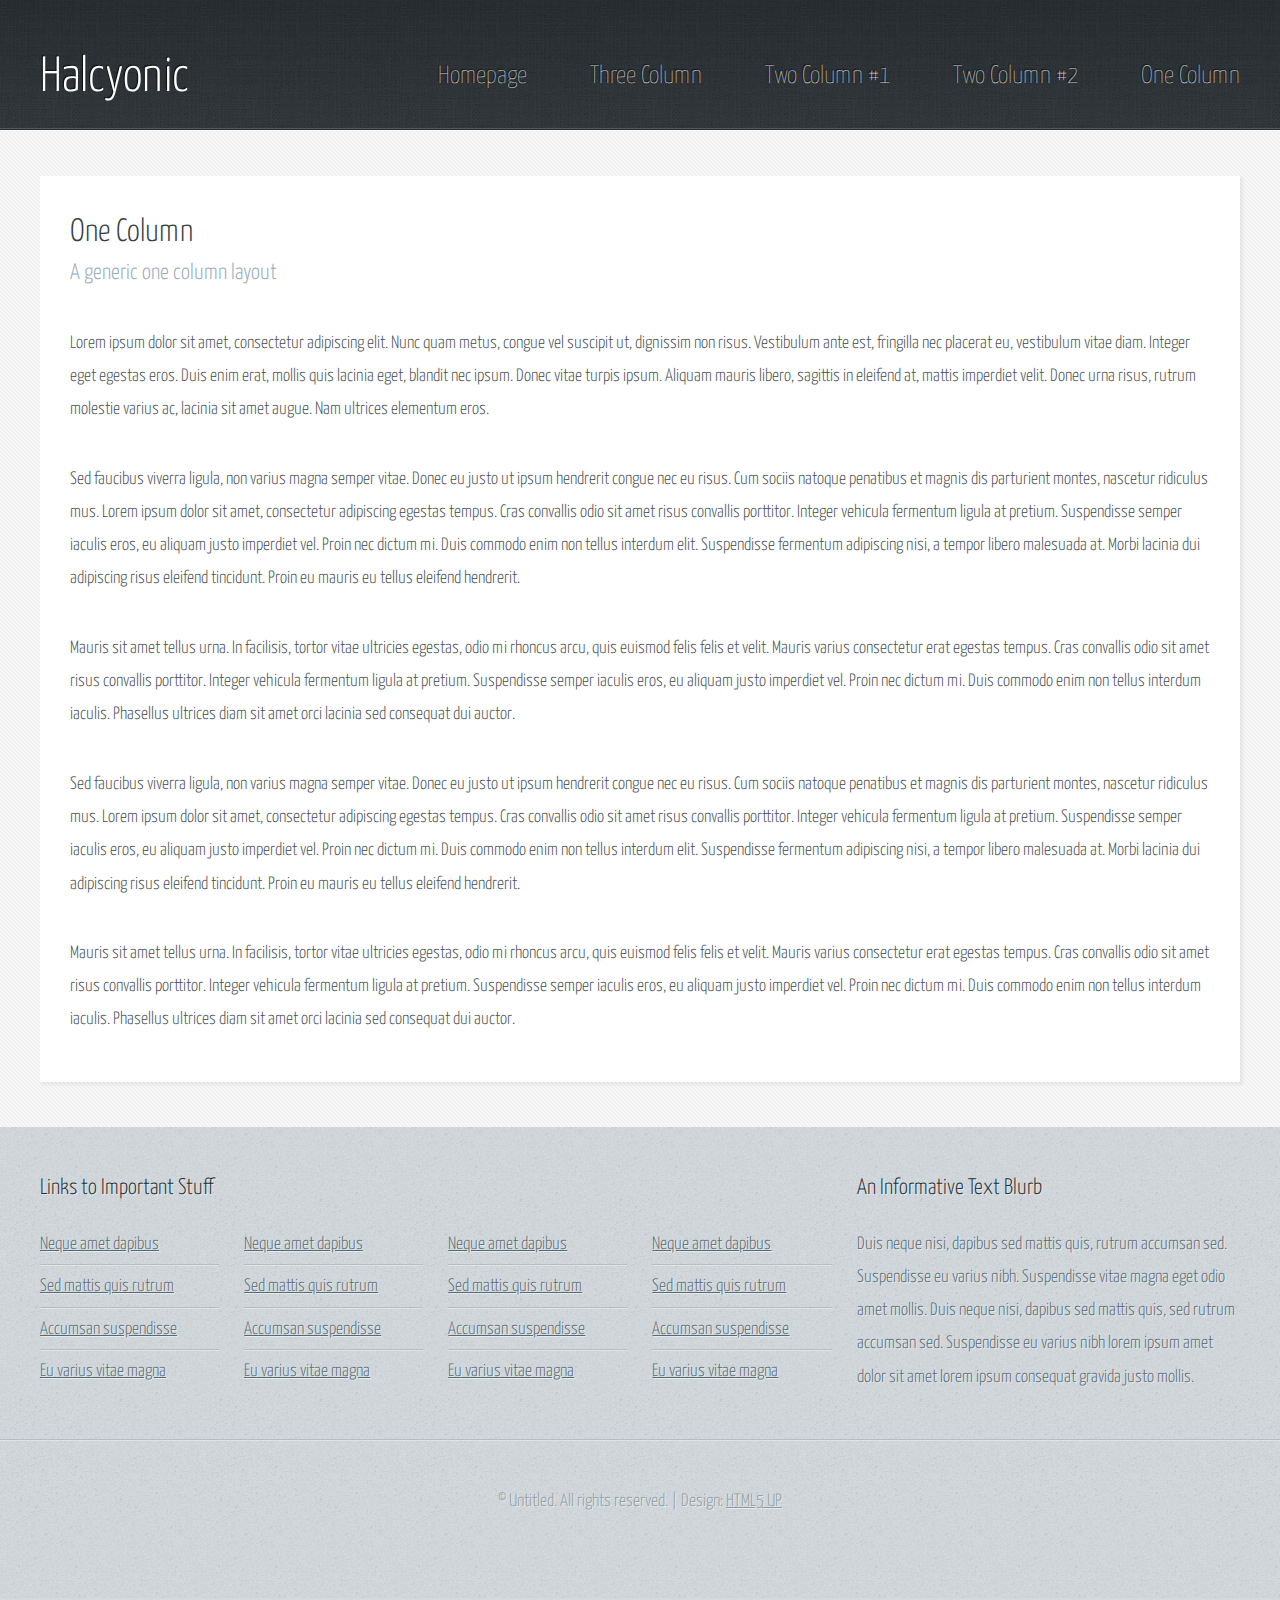
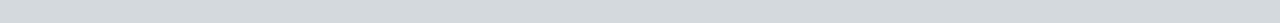
==== onecolumn.html @ 8bdb6ee0 "Template" ====
<!DOCTYPE HTML>
<!--
	Halcyonic by HTML5 UP
	html5up.net | @n33co
	Free for personal and commercial use under the CCA 3.0 license (html5up.net/license)
-->
<html>
	<head>
		<title>One Column - Halcyonic by HTML5 UP</title>
		<meta charset="utf-8" />
		<meta name="viewport" content="width=device-width, initial-scale=1" />
		<!--[if lte IE 8]><script src="assets/js/ie/html5shiv.js"></script><![endif]-->
		<link rel="stylesheet" href="assets/css/main.css" />
		<!--[if lte IE 9]><link rel="stylesheet" href="assets/css/ie9.css" /><![endif]-->
	</head>
	<body class="subpage">
		<div id="page-wrapper">

			<!-- Header -->
				<div id="header-wrapper">
					<header id="header" class="container">
						<div class="row">
							<div class="12u">

								<!-- Logo -->
									<h1><a href="#" id="logo">Halcyonic</a></h1>

								<!-- Nav -->
									<nav id="nav">
										<a href="index.html">Homepage</a>
										<a href="threecolumn.html">Three Column</a>
										<a href="twocolumn1.html">Two Column #1</a>
										<a href="twocolumn2.html">Two Column #2</a>
										<a href="onecolumn.html">One Column</a>
									</nav>

							</div>
						</div>
					</header>
				</div>

			<!-- Content -->
				<div id="content-wrapper">
					<div id="content">
						<div class="container">
							<div class="row">
								<div class="12u">

									<!-- Main Content -->
										<section>
											<header>
												<h2>One Column</h2>
												<h3>A generic one column layout</h3>
											</header>
											<p>
												Lorem ipsum dolor sit amet, consectetur adipiscing elit. Nunc quam metus, congue
												vel suscipit ut, dignissim non risus. Vestibulum ante est, fringilla nec placerat
												eu, vestibulum vitae diam. Integer eget egestas eros. Duis enim erat, mollis quis
												lacinia eget, blandit nec ipsum. Donec vitae turpis ipsum. Aliquam mauris libero,
												sagittis in eleifend at, mattis imperdiet velit. Donec urna risus, rutrum molestie
												varius ac, lacinia sit amet augue. Nam ultrices elementum eros.
											</p>
											<p>
												Sed faucibus viverra ligula, non varius magna semper vitae. Donec eu justo ut ipsum
												hendrerit congue nec eu risus. Cum sociis natoque penatibus et magnis dis parturient
												montes, nascetur ridiculus mus. Lorem ipsum dolor sit amet, consectetur adipiscing
												egestas tempus. Cras convallis odio sit amet risus convallis porttitor. Integer
												vehicula fermentum ligula at pretium. Suspendisse semper iaculis eros, eu aliquam
												justo imperdiet vel. Proin nec dictum mi. Duis commodo enim non tellus interdum
												elit. Suspendisse fermentum adipiscing nisi, a tempor libero malesuada at. Morbi
												lacinia dui adipiscing risus eleifend tincidunt. Proin eu mauris eu tellus eleifend
												hendrerit.
											</p>
											<p>
												Mauris sit amet tellus urna. In facilisis, tortor vitae ultricies egestas, odio
												mi rhoncus arcu, quis euismod felis felis et velit. Mauris varius consectetur erat
												egestas tempus. Cras convallis odio sit amet risus convallis porttitor. Integer
												vehicula fermentum ligula at pretium. Suspendisse semper iaculis eros, eu aliquam
												justo imperdiet vel. Proin nec dictum mi. Duis commodo enim non tellus interdum
												iaculis. Phasellus ultrices diam sit amet orci lacinia sed consequat dui auctor.
											</p>
											<p>
												Sed faucibus viverra ligula, non varius magna semper vitae. Donec eu justo ut ipsum
												hendrerit congue nec eu risus. Cum sociis natoque penatibus et magnis dis parturient
												montes, nascetur ridiculus mus. Lorem ipsum dolor sit amet, consectetur adipiscing
												egestas tempus. Cras convallis odio sit amet risus convallis porttitor. Integer
												vehicula fermentum ligula at pretium. Suspendisse semper iaculis eros, eu aliquam
												justo imperdiet vel. Proin nec dictum mi. Duis commodo enim non tellus interdum
												elit. Suspendisse fermentum adipiscing nisi, a tempor libero malesuada at. Morbi
												lacinia dui adipiscing risus eleifend tincidunt. Proin eu mauris eu tellus eleifend
												hendrerit.
											</p>
											<p>
												Mauris sit amet tellus urna. In facilisis, tortor vitae ultricies egestas, odio
												mi rhoncus arcu, quis euismod felis felis et velit. Mauris varius consectetur erat
												egestas tempus. Cras convallis odio sit amet risus convallis porttitor. Integer
												vehicula fermentum ligula at pretium. Suspendisse semper iaculis eros, eu aliquam
												justo imperdiet vel. Proin nec dictum mi. Duis commodo enim non tellus interdum
												iaculis. Phasellus ultrices diam sit amet orci lacinia sed consequat dui auctor.
											</p>
										</section>

								</div>
							</div>
						</div>
					</div>
				</div>

			<!-- Footer -->
				<div id="footer-wrapper">
					<footer id="footer" class="container">
						<div class="row">
							<div class="8u 12u(mobile)">

								<!-- Links -->
									<section>
										<h2>Links to Important Stuff</h2>
										<div>
											<div class="row">
												<div class="3u 12u(mobile)">
													<ul class="link-list last-child">
														<li><a href="#">Neque amet dapibus</a></li>
														<li><a href="#">Sed mattis quis rutrum</a></li>
														<li><a href="#">Accumsan suspendisse</a></li>
														<li><a href="#">Eu varius vitae magna</a></li>
													</ul>
												</div>
												<div class="3u 12u(mobile)">
													<ul class="link-list last-child">
														<li><a href="#">Neque amet dapibus</a></li>
														<li><a href="#">Sed mattis quis rutrum</a></li>
														<li><a href="#">Accumsan suspendisse</a></li>
														<li><a href="#">Eu varius vitae magna</a></li>
													</ul>
												</div>
												<div class="3u 12u(mobile)">
													<ul class="link-list last-child">
														<li><a href="#">Neque amet dapibus</a></li>
														<li><a href="#">Sed mattis quis rutrum</a></li>
														<li><a href="#">Accumsan suspendisse</a></li>
														<li><a href="#">Eu varius vitae magna</a></li>
													</ul>
												</div>
												<div class="3u 12u(mobile)">
													<ul class="link-list last-child">
														<li><a href="#">Neque amet dapibus</a></li>
														<li><a href="#">Sed mattis quis rutrum</a></li>
														<li><a href="#">Accumsan suspendisse</a></li>
														<li><a href="#">Eu varius vitae magna</a></li>
													</ul>
												</div>
											</div>
										</div>
									</section>

							</div>
							<div class="4u 12u(mobile)">

								<!-- Blurb -->
									<section>
										<h2>An Informative Text Blurb</h2>
										<p>
											Duis neque nisi, dapibus sed mattis quis, rutrum accumsan sed. Suspendisse eu
											varius nibh. Suspendisse vitae magna eget odio amet mollis. Duis neque nisi,
											dapibus sed mattis quis, sed rutrum accumsan sed. Suspendisse eu varius nibh
											lorem ipsum amet dolor sit amet lorem ipsum consequat gravida justo mollis.
										</p>
									</section>

							</div>
						</div>
					</footer>
				</div>

			<!-- Copyright -->
				<div id="copyright">
					&copy; Untitled. All rights reserved. | Design: <a href="http://html5up.net">HTML5 UP</a>
				</div>

		</div>

		<!-- Scripts -->
			<script src="assets/js/jquery.min.js"></script>
			<script src="assets/js/skel.min.js"></script>
			<script src="assets/js/skel-viewport.min.js"></script>
			<script src="assets/js/util.js"></script>
			<!--[if lte IE 8]><script src="assets/js/ie/respond.min.js"></script><![endif]-->
			<script src="assets/js/main.js"></script>

	</body>
</html>
---- assets/css/main.css ----
@import url(http://fonts.googleapis.com/css?family=Yanone+Kaffeesatz:400,300,200);

/*
	Halcyonic by HTML5 UP
	html5up.net | @n33co
	Free for personal and commercial use under the CCA 3.0 license (html5up.net/license)
*/

/* Reset */

	html, body, div, span, applet, object, iframe, h1, h2, h3, h4, h5, h6, p, blockquote, pre, a, abbr, acronym, address, big, cite, code, del, dfn, em, img, ins, kbd, q, s, samp, small, strike, strong, sub, sup, tt, var, b, u, i, center, dl, dt, dd, ol, ul, li, fieldset, form, label, legend, table, caption, tbody, tfoot, thead, tr, th, td, article, aside, canvas, details, embed, figure, figcaption, footer, header, hgroup, menu, nav, output, ruby, section, summary, time, mark, audio, video {
		margin: 0;
		padding: 0;
		border: 0;
		font-size: 100%;
		font: inherit;
		vertical-align: baseline;
	}

	article, aside, details, figcaption, figure, footer, header, hgroup, menu, nav, section {
		display: block;
	}

	body {
		line-height: 1;
	}

	ol, ul {
		list-style: none;
	}

	blockquote, q {
		quotes: none;
	}

	blockquote:before, blockquote:after, q:before, q:after {
		content: '';
		content: none;
	}

	table {
		border-collapse: collapse;
		border-spacing: 0;
	}

	body {
		-webkit-text-size-adjust: none;
	}

/* Box Model */

	*, *:before, *:after {
		-moz-box-sizing: border-box;
		-webkit-box-sizing: border-box;
		box-sizing: border-box;
	}

/* Containers */

	.container {
		margin-left: auto;
		margin-right: auto;
	}

	.container.\31 25\25 {
		width: 100%;
		max-width: 1200px;
		min-width: 960px;
	}

	.container.\37 5\25 {
		width: 720px;
	}

	.container.\35 0\25 {
		width: 480px;
	}

	.container.\32 5\25 {
		width: 240px;
	}

	.container {
		width: 960px;
	}

	@media screen and (min-width: 737px) {

		.container.\31 25\25 {
			width: 100%;
			max-width: 1500px;
			min-width: 1200px;
		}

		.container.\37 5\25 {
			width: 900px;
		}

		.container.\35 0\25 {
			width: 600px;
		}

		.container.\32 5\25 {
			width: 300px;
		}

		.container {
			width: 1200px;
		}

	}

	@media screen and (min-width: 737px) and (max-width: 1200px) {

		.container.\31 25\25 {
			width: 100%;
			max-width: 1250px;
			min-width: 1000px;
		}

		.container.\37 5\25 {
			width: 750px;
		}

		.container.\35 0\25 {
			width: 500px;
		}

		.container.\32 5\25 {
			width: 250px;
		}

		.container {
			width: 1000px;
		}

	}

	@media screen and (max-width: 736px) {

		.container.\31 25\25 {
			width: 100%;
			max-width: 125%;
			min-width: 100%;
		}

		.container.\37 5\25 {
			width: 75%;
		}

		.container.\35 0\25 {
			width: 50%;
		}

		.container.\32 5\25 {
			width: 25%;
		}

		.container {
			width: 100% !important;
		}

	}

/* Grid */

	.row {
		border-bottom: solid 1px transparent;
		-moz-box-sizing: border-box;
		-webkit-box-sizing: border-box;
		box-sizing: border-box;
	}

	.row > * {
		float: left;
		-moz-box-sizing: border-box;
		-webkit-box-sizing: border-box;
		box-sizing: border-box;
	}

	.row:after, .row:before {
		content: '';
		display: block;
		clear: both;
		height: 0;
	}

	.row.uniform > * > :first-child {
		margin-top: 0;
	}

	.row.uniform > * > :last-child {
		margin-bottom: 0;
	}

	.row.\30 \25 > * {
		padding: 0 0 0 0px;
	}

	.row.\30 \25 {
		margin: 0 0 -1px 0px;
	}

	.row.uniform.\30 \25 > * {
		padding: 0px 0 0 0px;
	}

	.row.uniform.\30 \25 {
		margin: 0px 0 -1px 0px;
	}

	.row > * {
		padding: 0 0 0 40px;
	}

	.row {
		margin: 0 0 -1px -40px;
	}

	.row.uniform > * {
		padding: 40px 0 0 40px;
	}

	.row.uniform {
		margin: -40px 0 -1px -40px;
	}

	.row.\32 00\25 > * {
		padding: 0 0 0 80px;
	}

	.row.\32 00\25 {
		margin: 0 0 -1px -80px;
	}

	.row.uniform.\32 00\25 > * {
		padding: 80px 0 0 80px;
	}

	.row.uniform.\32 00\25 {
		margin: -80px 0 -1px -80px;
	}

	.row.\31 50\25 > * {
		padding: 0 0 0 60px;
	}

	.row.\31 50\25 {
		margin: 0 0 -1px -60px;
	}

	.row.uniform.\31 50\25 > * {
		padding: 60px 0 0 60px;
	}

	.row.uniform.\31 50\25 {
		margin: -60px 0 -1px -60px;
	}

	.row.\35 0\25 > * {
		padding: 0 0 0 20px;
	}

	.row.\35 0\25 {
		margin: 0 0 -1px -20px;
	}

	.row.uniform.\35 0\25 > * {
		padding: 20px 0 0 20px;
	}

	.row.uniform.\35 0\25 {
		margin: -20px 0 -1px -20px;
	}

	.row.\32 5\25 > * {
		padding: 0 0 0 10px;
	}

	.row.\32 5\25 {
		margin: 0 0 -1px -10px;
	}

	.row.uniform.\32 5\25 > * {
		padding: 10px 0 0 10px;
	}

	.row.uniform.\32 5\25 {
		margin: -10px 0 -1px -10px;
	}

	.\31 2u, .\31 2u\24 {
		width: 100%;
		clear: none;
		margin-left: 0;
	}

	.\31 1u, .\31 1u\24 {
		width: 91.6666666667%;
		clear: none;
		margin-left: 0;
	}

	.\31 0u, .\31 0u\24 {
		width: 83.3333333333%;
		clear: none;
		margin-left: 0;
	}

	.\39 u, .\39 u\24 {
		width: 75%;
		clear: none;
		margin-left: 0;
	}

	.\38 u, .\38 u\24 {
		width: 66.6666666667%;
		clear: none;
		margin-left: 0;
	}

	.\37 u, .\37 u\24 {
		width: 58.3333333333%;
		clear: none;
		margin-left: 0;
	}

	.\36 u, .\36 u\24 {
		width: 50%;
		clear: none;
		margin-left: 0;
	}

	.\35 u, .\35 u\24 {
		width: 41.6666666667%;
		clear: none;
		margin-left: 0;
	}

	.\34 u, .\34 u\24 {
		width: 33.3333333333%;
		clear: none;
		margin-left: 0;
	}

	.\33 u, .\33 u\24 {
		width: 25%;
		clear: none;
		margin-left: 0;
	}

	.\32 u, .\32 u\24 {
		width: 16.6666666667%;
		clear: none;
		margin-left: 0;
	}

	.\31 u, .\31 u\24 {
		width: 8.3333333333%;
		clear: none;
		margin-left: 0;
	}

	.\31 2u\24 + *,
	.\31 1u\24 + *,
	.\31 0u\24 + *,
	.\39 u\24 + *,
	.\38 u\24 + *,
	.\37 u\24 + *,
	.\36 u\24 + *,
	.\35 u\24 + *,
	.\34 u\24 + *,
	.\33 u\24 + *,
	.\32 u\24 + *,
	.\31 u\24 + * {
		clear: left;
	}

	.\-11u {
		margin-left: 91.66667%;
	}

	.\-10u {
		margin-left: 83.33333%;
	}

	.\-9u {
		margin-left: 75%;
	}

	.\-8u {
		margin-left: 66.66667%;
	}

	.\-7u {
		margin-left: 58.33333%;
	}

	.\-6u {
		margin-left: 50%;
	}

	.\-5u {
		margin-left: 41.66667%;
	}

	.\-4u {
		margin-left: 33.33333%;
	}

	.\-3u {
		margin-left: 25%;
	}

	.\-2u {
		margin-left: 16.66667%;
	}

	.\-1u {
		margin-left: 8.33333%;
	}

	@media screen and (min-width: 737px) {

		.row > * {
			padding: 25px 0 0 25px;
		}

		.row {
			margin: -25px 0 -1px -25px;
		}

		.row.uniform > * {
			padding: 25px 0 0 25px;
		}

		.row.uniform {
			margin: -25px 0 -1px -25px;
		}

		.row.\32 00\25 > * {
			padding: 50px 0 0 50px;
		}

		.row.\32 00\25 {
			margin: -50px 0 -1px -50px;
		}

		.row.uniform.\32 00\25 > * {
			padding: 50px 0 0 50px;
		}

		.row.uniform.\32 00\25 {
			margin: -50px 0 -1px -50px;
		}

		.row.\31 50\25 > * {
			padding: 37.5px 0 0 37.5px;
		}

		.row.\31 50\25 {
			margin: -37.5px 0 -1px -37.5px;
		}

		.row.uniform.\31 50\25 > * {
			padding: 37.5px 0 0 37.5px;
		}

		.row.uniform.\31 50\25 {
			margin: -37.5px 0 -1px -37.5px;
		}

		.row.\35 0\25 > * {
			padding: 12.5px 0 0 12.5px;
		}

		.row.\35 0\25 {
			margin: -12.5px 0 -1px -12.5px;
		}

		.row.uniform.\35 0\25 > * {
			padding: 12.5px 0 0 12.5px;
		}

		.row.uniform.\35 0\25 {
			margin: -12.5px 0 -1px -12.5px;
		}

		.row.\32 5\25 > * {
			padding: 6.25px 0 0 6.25px;
		}

		.row.\32 5\25 {
			margin: -6.25px 0 -1px -6.25px;
		}

		.row.uniform.\32 5\25 > * {
			padding: 6.25px 0 0 6.25px;
		}

		.row.uniform.\32 5\25 {
			margin: -6.25px 0 -1px -6.25px;
		}

		.\31 2u\28desktop\29, .\31 2u\24\28desktop\29 {
			width: 100%;
			clear: none;
			margin-left: 0;
		}

		.\31 1u\28desktop\29, .\31 1u\24\28desktop\29 {
			width: 91.6666666667%;
			clear: none;
			margin-left: 0;
		}

		.\31 0u\28desktop\29, .\31 0u\24\28desktop\29 {
			width: 83.3333333333%;
			clear: none;
			margin-left: 0;
		}

		.\39 u\28desktop\29, .\39 u\24\28desktop\29 {
			width: 75%;
			clear: none;
			margin-left: 0;
		}

		.\38 u\28desktop\29, .\38 u\24\28desktop\29 {
			width: 66.6666666667%;
			clear: none;
			margin-left: 0;
		}

		.\37 u\28desktop\29, .\37 u\24\28desktop\29 {
			width: 58.3333333333%;
			clear: none;
			margin-left: 0;
		}

		.\36 u\28desktop\29, .\36 u\24\28desktop\29 {
			width: 50%;
			clear: none;
			margin-left: 0;
		}

		.\35 u\28desktop\29, .\35 u\24\28desktop\29 {
			width: 41.6666666667%;
			clear: none;
			margin-left: 0;
		}

		.\34 u\28desktop\29, .\34 u\24\28desktop\29 {
			width: 33.3333333333%;
			clear: none;
			margin-left: 0;
		}

		.\33 u\28desktop\29, .\33 u\24\28desktop\29 {
			width: 25%;
			clear: none;
			margin-left: 0;
		}

		.\32 u\28desktop\29, .\32 u\24\28desktop\29 {
			width: 16.6666666667%;
			clear: none;
			margin-left: 0;
		}

		.\31 u\28desktop\29, .\31 u\24\28desktop\29 {
			width: 8.3333333333%;
			clear: none;
			margin-left: 0;
		}

		.\31 2u\24\28desktop\29 + *,
		.\31 1u\24\28desktop\29 + *,
		.\31 0u\24\28desktop\29 + *,
		.\39 u\24\28desktop\29 + *,
		.\38 u\24\28desktop\29 + *,
		.\37 u\24\28desktop\29 + *,
		.\36 u\24\28desktop\29 + *,
		.\35 u\24\28desktop\29 + *,
		.\34 u\24\28desktop\29 + *,
		.\33 u\24\28desktop\29 + *,
		.\32 u\24\28desktop\29 + *,
		.\31 u\24\28desktop\29 + * {
			clear: left;
		}

		.\-11u\28desktop\29 {
			margin-left: 91.66667%;
		}

		.\-10u\28desktop\29 {
			margin-left: 83.33333%;
		}

		.\-9u\28desktop\29 {
			margin-left: 75%;
		}

		.\-8u\28desktop\29 {
			margin-left: 66.66667%;
		}

		.\-7u\28desktop\29 {
			margin-left: 58.33333%;
		}

		.\-6u\28desktop\29 {
			margin-left: 50%;
		}

		.\-5u\28desktop\29 {
			margin-left: 41.66667%;
		}

		.\-4u\28desktop\29 {
			margin-left: 33.33333%;
		}

		.\-3u\28desktop\29 {
			margin-left: 25%;
		}

		.\-2u\28desktop\29 {
			margin-left: 16.66667%;
		}

		.\-1u\28desktop\29 {
			margin-left: 8.33333%;
		}

	}

	@media screen and (min-width: 737px) and (max-width: 1200px) {

		.row > * {
			padding: 20px 0 0 20px;
		}

		.row {
			margin: -20px 0 -1px -20px;
		}

		.row.uniform > * {
			padding: 20px 0 0 20px;
		}

		.row.uniform {
			margin: -20px 0 -1px -20px;
		}

		.row.\32 00\25 > * {
			padding: 40px 0 0 40px;
		}

		.row.\32 00\25 {
			margin: -40px 0 -1px -40px;
		}

		.row.uniform.\32 00\25 > * {
			padding: 40px 0 0 40px;
		}

		.row.uniform.\32 00\25 {
			margin: -40px 0 -1px -40px;
		}

		.row.\31 50\25 > * {
			padding: 30px 0 0 30px;
		}

		.row.\31 50\25 {
			margin: -30px 0 -1px -30px;
		}

		.row.uniform.\31 50\25 > * {
			padding: 30px 0 0 30px;
		}

		.row.uniform.\31 50\25 {
			margin: -30px 0 -1px -30px;
		}

		.row.\35 0\25 > * {
			padding: 10px 0 0 10px;
		}

		.row.\35 0\25 {
			margin: -10px 0 -1px -10px;
		}

		.row.uniform.\35 0\25 > * {
			padding: 10px 0 0 10px;
		}

		.row.uniform.\35 0\25 {
			margin: -10px 0 -1px -10px;
		}

		.row.\32 5\25 > * {
			padding: 5px 0 0 5px;
		}

		.row.\32 5\25 {
			margin: -5px 0 -1px -5px;
		}

		.row.uniform.\32 5\25 > * {
			padding: 5px 0 0 5px;
		}

		.row.uniform.\32 5\25 {
			margin: -5px 0 -1px -5px;
		}

		.\31 2u\28tablet\29, .\31 2u\24\28tablet\29 {
			width: 100%;
			clear: none;
			margin-left: 0;
		}

		.\31 1u\28tablet\29, .\31 1u\24\28tablet\29 {
			width: 91.6666666667%;
			clear: none;
			margin-left: 0;
		}

		.\31 0u\28tablet\29, .\31 0u\24\28tablet\29 {
			width: 83.3333333333%;
			clear: none;
			margin-left: 0;
		}

		.\39 u\28tablet\29, .\39 u\24\28tablet\29 {
			width: 75%;
			clear: none;
			margin-left: 0;
		}

		.\38 u\28tablet\29, .\38 u\24\28tablet\29 {
			width: 66.6666666667%;
			clear: none;
			margin-left: 0;
		}

		.\37 u\28tablet\29, .\37 u\24\28tablet\29 {
			width: 58.3333333333%;
			clear: none;
			margin-left: 0;
		}

		.\36 u\28tablet\29, .\36 u\24\28tablet\29 {
			width: 50%;
			clear: none;
			margin-left: 0;
		}

		.\35 u\28tablet\29, .\35 u\24\28tablet\29 {
			width: 41.6666666667%;
			clear: none;
			margin-left: 0;
		}

		.\34 u\28tablet\29, .\34 u\24\28tablet\29 {
			width: 33.3333333333%;
			clear: none;
			margin-left: 0;
		}

		.\33 u\28tablet\29, .\33 u\24\28tablet\29 {
			width: 25%;
			clear: none;
			margin-left: 0;
		}

		.\32 u\28tablet\29, .\32 u\24\28tablet\29 {
			width: 16.6666666667%;
			clear: none;
			margin-left: 0;
		}

		.\31 u\28tablet\29, .\31 u\24\28tablet\29 {
			width: 8.3333333333%;
			clear: none;
			margin-left: 0;
		}

		.\31 2u\24\28tablet\29 + *,
		.\31 1u\24\28tablet\29 + *,
		.\31 0u\24\28tablet\29 + *,
		.\39 u\24\28tablet\29 + *,
		.\38 u\24\28tablet\29 + *,
		.\37 u\24\28tablet\29 + *,
		.\36 u\24\28tablet\29 + *,
		.\35 u\24\28tablet\29 + *,
		.\34 u\24\28tablet\29 + *,
		.\33 u\24\28tablet\29 + *,
		.\32 u\24\28tablet\29 + *,
		.\31 u\24\28tablet\29 + * {
			clear: left;
		}

		.\-11u\28tablet\29 {
			margin-left: 91.66667%;
		}

		.\-10u\28tablet\29 {
			margin-left: 83.33333%;
		}

		.\-9u\28tablet\29 {
			margin-left: 75%;
		}

		.\-8u\28tablet\29 {
			margin-left: 66.66667%;
		}

		.\-7u\28tablet\29 {
			margin-left: 58.33333%;
		}

		.\-6u\28tablet\29 {
			margin-left: 50%;
		}

		.\-5u\28tablet\29 {
			margin-left: 41.66667%;
		}

		.\-4u\28tablet\29 {
			margin-left: 33.33333%;
		}

		.\-3u\28tablet\29 {
			margin-left: 25%;
		}

		.\-2u\28tablet\29 {
			margin-left: 16.66667%;
		}

		.\-1u\28tablet\29 {
			margin-left: 8.33333%;
		}

	}

	@media screen and (max-width: 736px) {

		.row > * {
			padding: 20px 0 0 20px;
		}

		.row {
			margin: -20px 0 -1px -20px;
		}

		.row.uniform > * {
			padding: 20px 0 0 20px;
		}

		.row.uniform {
			margin: -20px 0 -1px -20px;
		}

		.row.\32 00\25 > * {
			padding: 40px 0 0 40px;
		}

		.row.\32 00\25 {
			margin: -40px 0 -1px -40px;
		}

		.row.uniform.\32 00\25 > * {
			padding: 40px 0 0 40px;
		}

		.row.uniform.\32 00\25 {
			margin: -40px 0 -1px -40px;
		}

		.row.\31 50\25 > * {
			padding: 30px 0 0 30px;
		}

		.row.\31 50\25 {
			margin: -30px 0 -1px -30px;
		}

		.row.uniform.\31 50\25 > * {
			padding: 30px 0 0 30px;
		}

		.row.uniform.\31 50\25 {
			margin: -30px 0 -1px -30px;
		}

		.row.\35 0\25 > * {
			padding: 10px 0 0 10px;
		}

		.row.\35 0\25 {
			margin: -10px 0 -1px -10px;
		}

		.row.uniform.\35 0\25 > * {
			padding: 10px 0 0 10px;
		}

		.row.uniform.\35 0\25 {
			margin: -10px 0 -1px -10px;
		}

		.row.\32 5\25 > * {
			padding: 5px 0 0 5px;
		}

		.row.\32 5\25 {
			margin: -5px 0 -1px -5px;
		}

		.row.uniform.\32 5\25 > * {
			padding: 5px 0 0 5px;
		}

		.row.uniform.\32 5\25 {
			margin: -5px 0 -1px -5px;
		}

		.\31 2u\28mobile\29, .\31 2u\24\28mobile\29 {
			width: 100%;
			clear: none;
			margin-left: 0;
		}

		.\31 1u\28mobile\29, .\31 1u\24\28mobile\29 {
			width: 91.6666666667%;
			clear: none;
			margin-left: 0;
		}

		.\31 0u\28mobile\29, .\31 0u\24\28mobile\29 {
			width: 83.3333333333%;
			clear: none;
			margin-left: 0;
		}

		.\39 u\28mobile\29, .\39 u\24\28mobile\29 {
			width: 75%;
			clear: none;
			margin-left: 0;
		}

		.\38 u\28mobile\29, .\38 u\24\28mobile\29 {
			width: 66.6666666667%;
			clear: none;
			margin-left: 0;
		}

		.\37 u\28mobile\29, .\37 u\24\28mobile\29 {
			width: 58.3333333333%;
			clear: none;
			margin-left: 0;
		}

		.\36 u\28mobile\29, .\36 u\24\28mobile\29 {
			width: 50%;
			clear: none;
			margin-left: 0;
		}

		.\35 u\28mobile\29, .\35 u\24\28mobile\29 {
			width: 41.6666666667%;
			clear: none;
			margin-left: 0;
		}

		.\34 u\28mobile\29, .\34 u\24\28mobile\29 {
			width: 33.3333333333%;
			clear: none;
			margin-left: 0;
		}

		.\33 u\28mobile\29, .\33 u\24\28mobile\29 {
			width: 25%;
			clear: none;
			margin-left: 0;
		}

		.\32 u\28mobile\29, .\32 u\24\28mobile\29 {
			width: 16.6666666667%;
			clear: none;
			margin-left: 0;
		}

		.\31 u\28mobile\29, .\31 u\24\28mobile\29 {
			width: 8.3333333333%;
			clear: none;
			margin-left: 0;
		}

		.\31 2u\24\28mobile\29 + *,
		.\31 1u\24\28mobile\29 + *,
		.\31 0u\24\28mobile\29 + *,
		.\39 u\24\28mobile\29 + *,
		.\38 u\24\28mobile\29 + *,
		.\37 u\24\28mobile\29 + *,
		.\36 u\24\28mobile\29 + *,
		.\35 u\24\28mobile\29 + *,
		.\34 u\24\28mobile\29 + *,
		.\33 u\24\28mobile\29 + *,
		.\32 u\24\28mobile\29 + *,
		.\31 u\24\28mobile\29 + * {
			clear: left;
		}

		.\-11u\28mobile\29 {
			margin-left: 91.66667%;
		}

		.\-10u\28mobile\29 {
			margin-left: 83.33333%;
		}

		.\-9u\28mobile\29 {
			margin-left: 75%;
		}

		.\-8u\28mobile\29 {
			margin-left: 66.66667%;
		}

		.\-7u\28mobile\29 {
			margin-left: 58.33333%;
		}

		.\-6u\28mobile\29 {
			margin-left: 50%;
		}

		.\-5u\28mobile\29 {
			margin-left: 41.66667%;
		}

		.\-4u\28mobile\29 {
			margin-left: 33.33333%;
		}

		.\-3u\28mobile\29 {
			margin-left: 25%;
		}

		.\-2u\28mobile\29 {
			margin-left: 16.66667%;
		}

		.\-1u\28mobile\29 {
			margin-left: 8.33333%;
		}

	}

/* Basic */

	body {
		background: #D4D9DD url("images/bg03.jpg");
		color: #474f51;
		font-size: 13.5pt;
		font-family: 'Yanone Kaffeesatz';
		line-height: 1.85em;
		font-weight: 300;
	}

	input, textarea, select {
		color: #474f51;
		font-size: 13.5pt;
		font-family: 'Yanone Kaffeesatz';
		line-height: 1.85em;
		font-weight: 300;
	}

	ul, ol, p, dl {
		margin: 0 0 2em 0;
	}

	a {
		text-decoration: underline;
	}

		a:hover {
			text-decoration: none;
		}

	section > :last-child,
	.last-child {
		margin-bottom: 0 !important;
	}

/* Multi-use */

	.link-list li {
		padding: 0.2em 0 0.2em 0;
	}

		.link-list li:first-child {
			padding-top: 0 !important;
			border-top: 0 !important;
		}

		.link-list li:last-child {
			padding-bottom: 0 !important;
			border-bottom: 0 !important;
		}

	.quote-list li {
		padding: 1em 0 1em 0;
		overflow: hidden;
	}

		.quote-list li:first-child {
			padding-top: 0 !important;
			border-top: 0 !important;
		}

		.quote-list li:last-child {
			padding-bottom: 0 !important;
			border-bottom: 0 !important;
		}

		.quote-list li img {
			float: left;
		}

		.quote-list li p {
			margin: 0 0 0 90px;
			font-size: 1.2em;
			font-style: italic;
		}

		.quote-list li span {
			display: block;
			margin-left: 90px;
			font-size: 0.9em;
			font-weight: 400;
		}

	.check-list li {
		padding: 0.7em 0 0.7em 45px;
		font-size: 1.2em;
		background: url("images/icon-checkmark.png") 0px 1.05em no-repeat;
	}

		.check-list li:first-child {
			padding-top: 0 !important;
			border-top: 0 !important;
			background-position: 0 0.3em;
		}

		.check-list li:last-child {
			padding-bottom: 0 !important;
			border-bottom: 0 !important;
		}

	.feature-image {
		display: block;
		margin: 0 0 2em 0;
		outline: 0;
	}

		.feature-image img {
			display: block;
			width: 100%;
		}

	.bordered-feature-image {
		display: block;
		background: #fff url("images/bg04.png");
		padding: 10px;
		box-shadow: 3px 3px 3px 1px rgba(0, 0, 0, 0.15);
		margin: 0 0 1.5em 0;
		outline: 0;
	}

		.bordered-feature-image img {
			display: block;
			width: 100%;
		}

	.button-big {
		background-image: -moz-linear-gradient(top, #ed391b, #ce1a00);
		background-image: -webkit-linear-gradient(top, #ed391b, #ce1a00);
		background-image: -ms-linear-gradient(top, #ed391b, #ce1a00);
		background-image: linear-gradient(top, #ed391b, #ce1a00);
		display: inline-block;
		background-color: #ed391b;
		color: #fff;
		text-decoration: none;
		font-size: 1.75em;
		font-weight: 300;
		padding: 15px 45px 15px 45px;
		outline: 0;
		border-radius: 10px;
		box-shadow: inset 0px 0px 0px 1px rgba(0, 0, 0, 0.75), inset 0px 2px 0px 0px rgba(255, 192, 192, 0.5), inset 0px 0px 0px 2px rgba(255, 96, 96, 0.85), 3px 3px 3px 1px rgba(0, 0, 0, 0.15);
		text-shadow: -1px -1px 1px rgba(0, 0, 0, 0.5);
	}

		.button-big:hover {
			background-image: -moz-linear-gradient(top, #fd492b, #de2a10);
			background-image: -webkit-linear-gradient(top, #fd492b, #de2a10);
			background-image: -ms-linear-gradient(top, #fd492b, #de2a10);
			background-image: linear-gradient(top, #fd492b, #de2a10);
			background-color: #fd492b;
			box-shadow: inset 0px 0px 0px 1px rgba(0, 0, 0, 0.75), inset 0px 2px 0px 0px rgba(255, 192, 192, 0.5), inset 0px 0px 0px 2px rgba(255, 96, 96, 0.85), 3px 3px 3px 1px rgba(0, 0, 0, 0.15);
		}

		.button-big:active {
			background-image: -moz-linear-gradient(top, #ce1a00, #ed391b);
			background-image: -webkit-linear-gradient(top, #ce1a00, #ed391b);
			background-image: -ms-linear-gradient(top, #ce1a00, #ed391b);
			background-image: linear-gradient(top, #ce1a00, #ed391b);
			background-color: #ce1a00;
			box-shadow: inset 0px 0px 0px 1px rgba(0, 0, 0, 0.75), inset 0px 2px 0px 0px rgba(255, 192, 192, 0.5), inset 0px 0px 0px 2px rgba(255, 96, 96, 0.85), 3px 3px 3px 1px rgba(0, 0, 0, 0.15);
		}

/* Content */

	#content .quote-list li {
		border-bottom: solid 1px #e2e6e8;
	}

	#content .link-list li {
		border-bottom: solid 1px #e2e6e8;
	}

	#content .check-list li {
		border-bottom: solid 1px #e2e6e8;
	}

/* Footer */

	#footer .quote-list li {
		border-top: solid 1px #e0e4e6;
		border-bottom: solid 1px #b5bec3;
	}

	#footer .link-list li {
		border-top: solid 1px #e0e4e6;
		border-bottom: solid 1px #b5bec3;
	}

	#footer .check-list li {
		border-top: solid 1px #e0e4e6;
		border-bottom: solid 1px #b5bec3;
	}

/* Desktop */

	@media screen and (min-width: 737px) {

		/* Basic */

			body {
				min-width: 1200px;
			}

			section:last-child {
				margin-bottom: 0 !important;
			}

		/* Wrappers */

			#header-wrapper {
				background: #3B4346 url("images/bg01.jpg");
				border-bottom: solid 1px #272d30;
				box-shadow: inset 0px -1px 0px 0px #51575a;
				text-shadow: -1px -1px 1px rgba(0, 0, 0, 0.75);
			}

			.subpage #header-wrapper {
				height: 155px;
			}

			#features-wrapper {
				background: #353D40 url("images/bg02.jpg");
				border-bottom: solid 1px #272e31;
				padding: 45px 0 45px 0;
				text-shadow: -1px -1px 1px rgba(0, 0, 0, 0.75);
			}

			#content-wrapper {
				background: #f7f7f7 url("images/bg04.png");
				border-top: solid 1px #fff;
				padding: 45px 0 45px 0;
			}

			#footer-wrapper {
				padding: 45px 0 45px 0;
				text-shadow: 1px 1px 1px white;
			}

		/* Header */

			#header {
				min-height: 155px;
				position: relative;
			}

				#header h1 {
					position: absolute;
					left: 0;
					bottom: 35px;
					font-size: 2.75em;
				}

					#header h1 a {
						color: #fff;
						text-decoration: none;
					}

				#header nav {
					position: absolute;
					right: 0;
					bottom: 35px;
					font-weight: 200;
				}

					#header nav a {
						color: #c6c8c8;
						text-decoration: none;
						font-size: 1.4em;
						margin-left: 60px;
						outline: 0;
					}

						#header nav a:hover {
							color: #f6f8f8;
						}

		/* Banner */

			#banner {
				border-top: solid 1px #222628;
				box-shadow: inset 0px 1px 0px 0px #3e484a;
				padding: 35px 0 35px 0;
				color: #fff;
			}

				#banner .bordered-feature-image {
					margin-bottom: 0;
				}

				#banner p {
					font-size: 2em;
					font-weight: 200;
					line-height: 1.25em;
					padding-right: 1em;
					margin: 0 0 1em 0;
				}

		/* Features */

			#features {
				color: #a0a8ab;
			}

				#features h2 {
					font-size: 1.25em;
					color: #fff;
					margin: 0 0 0.25em 0;
				}

				#features a {
					color: #e0e8eb;
				}

				#features strong {
					color: #fff;
				}

		/* Content */

			#content section {
				background: #fff;
				padding: 40px 30px 45px 30px;
				box-shadow: 2px 2px 2px 1px rgba(128, 128, 128, 0.1);
				margin: 0 0 10% 0;
			}

			#content h2 {
				font-size: 1.8em;
				color: #373f42;
				margin: 0 0 0.25em 0;
			}

			#content h3 {
				color: #96a9b5;
				font-size: 1.25em;
			}

			#content a {
				color: #ED391B;
			}

			#content header {
				margin: 0 0 2em 0;
			}

		/* Footer */

			#footer {
				color: #546b76;
				text-shadow: 1px 1px 0px rgba(255, 255, 255, 0.5);
			}

				#footer h2 {
					font-size: 1.25em;
					color: #212f35;
					margin: 0 0 1em 0;
				}

				#footer a {
					color: #546b76;
				}

		/* Copyright */

			#copyright {
				border-top: solid 1px #b5bec3;
				box-shadow: inset 0px 1px 0px 0px #e0e4e7;
				text-align: center;
				padding: 45px 0 80px 0;
				color: #8d9ca3;
				text-shadow: 1px 1px 0px rgba(255, 255, 255, 0.5);
			}

				#copyright a {
					color: #8d9ca3;
				}

	}

/* Tablet */

	@media screen and (min-width: 737px) and (max-width: 1200px) {

		/* Basic */

			body {
				min-width: 1000px;
			}

		/* Multi-use */

			.check-list li {
				font-size: 1em;
				line-height: 2em;
			}

			.quote-list li {
				padding: 1em 0 1em 0;
			}

				.quote-list li img {
					width: 60px;
				}

				.quote-list li p {
					margin: 0 0 0 80px;
					font-size: 1em;
					font-style: italic;
					line-height: 1.8em;
				}

				.quote-list li span {
					display: block;
					margin-left: 80px;
					font-size: 0.8em;
					font-weight: 400;
					line-height: 1.8em;
				}

			.feature-image {
				margin: 0 0 1em 0;
			}

			.button-big {
				font-size: 1.5em;
				padding: 10px 35px 10px 35px;
			}

		/* Banner */

			#banner p {
				font-size: 1.75em;
			}

		/* Header */

			#header h1 {
				font-size: 2.25em;
			}

			#header nav a {
				font-size: 1.1em;
			}

		/* Content */

			#content h2 {
				font-size: 1.4em;
			}

			#content h3 {
				font-size: 1.1em;
			}

			#content header {
				margin: 0 0 1.25em 0;
			}

	}

/* Mobile */

	#navPanel, #titleBar {
		display: none;
	}

	@media screen and (max-width: 736px) {

		/* Basic */

			html, body {
				overflow-x: hidden;
			}

			body, input, textarea, select {
				font-size: 13pt;
				line-height: 1.4em;
			}

		/* Multi-use */

			.link-list li {
				padding: 0.75em 0 0.75em 0;
			}

			.quote-list li p {
				margin-bottom: 0.5em;
			}

			.check-list li {
				font-size: 1em;
			}

			.button-big {
				font-size: 1.5em;
				padding: 10px 35px 10px 35px;
			}

		/* Wrappers */

			#header-wrapper {
				background: #3B4346 url("images/bg01.jpg") top center;
				box-shadow: inset 0px -1px 0px 0px #272d30, inset 0px -2px 0px 0px #51575a;
				text-shadow: -1px -1px 1px rgba(0, 0, 0, 0.75);
			}

			#features-wrapper {
				background: #353D40 url("images/bg02.jpg");
				padding: 15px 15px 30px 15px;
				text-shadow: -1px -1px 1px rgba(0, 0, 0, 0.75);
			}

			#content-wrapper {
				background: #f7f7f7 url("images/bg04.png");
				padding: 5px;
			}

			.subpage #content-wrapper {
				padding-top: 44px;
			}

			#footer-wrapper {
				padding: 40px 15px 15px 15px;
				text-shadow: 1px 1px 1px white;
			}

		/* Header */

			#header {
				display: none;
			}

			#banner {
				position: relative;
				color: #fff;
				text-align: center;
				padding: 30px 30px 15px 30px;
				margin-top: 44px;
			}

				#banner .bordered-feature-image {
					display: none;
				}

				#banner p {
					font-size: 1.25em;
					font-weight: 200;
					line-height: 1.25em;
					margin: 0 0 1em 0;
				}

		/* Features */

			#features {
				color: #a0a8ab;
			}

				#features section {
					padding: 0 0 25px 0;
					margin: 0 0 25px 0;
					border-bottom: solid 1px #51575a;
					box-shadow: inset 0px -1px 0px 0px #272d30;
				}

				#features > div > div:last-child > section {
					padding-bottom: 0;
					margin-bottom: 0;
					border-bottom: 0;
					box-shadow: none;
				}

				#features h2 {
					font-size: 1.25em;
					color: #fff;
					margin: 0 0 0.25em 0;
				}

				#features a {
					color: #e0e8eb;
				}

				#features strong {
					color: #fff;
				}

		/* Content */

			#content section {
				background: #fff;
				box-shadow: inset 0px 0px 0px 1px rgba(128, 128, 128, 0.2);
				padding: 30px 15px 30px 15px;
				margin: 0 0 5px 0;
			}

			#content h2 {
				font-size: 1.25em;
				color: #373f42;
				margin: 0 0 0.1em 0;
			}

			#content h3 {
				color: #96a9b5;
				font-size: 1em;
			}

			#content a {
				color: #ED391B;
			}

			#content header {
				margin: 0 0 1.25em 0;
			}

		/* Footer */

			#footer {
				color: #546b76;
				text-shadow: 1px 1px 0px rgba(255, 255, 255, 0.5);
			}

				#footer section {
					margin: 0 0 40px 0;
				}

				#footer h2 {
					font-size: 1.25em;
					color: #212f35;
					margin: 0 0 0.75em 0;
				}

				#footer a {
					color: #546b76;
				}

				#footer .link-list {
					margin: 0 0 30px 0 !important;
				}

		/* Copyright */

			#copyright {
				border-top: solid 1px #b5bec3;
				box-shadow: inset 0px 1px 0px 0px #e0e4e7;
				text-align: center;
				padding: 20px 30px 20px 30px;
				color: #8d9ca3;
				text-shadow: 1px 1px 0px rgba(255, 255, 255, 0.5);
			}

				#copyright a {
					color: #8d9ca3;
				}

		/* Off-Canvas Navigation */

			#page-wrapper {
				-moz-backface-visibility: hidden;
				-webkit-backface-visibility: hidden;
				-ms-backface-visibility: hidden;
				backface-visibility: hidden;
				-moz-transition: -moz-transform 0.5s ease;
				-webkit-transition: -webkit-transform 0.5s ease;
				-ms-transition: -ms-transform 0.5s ease;
				transition: transform 0.5s ease;
				padding-bottom: 1px;
			}

			#titleBar {
				-moz-backface-visibility: hidden;
				-webkit-backface-visibility: hidden;
				-ms-backface-visibility: hidden;
				backface-visibility: hidden;
				-moz-transition: -moz-transform 0.5s ease;
				-webkit-transition: -webkit-transform 0.5s ease;
				-ms-transition: -ms-transform 0.5s ease;
				transition: transform 0.5s ease;
				display: block;
				height: 44px;
				left: 0;
				position: fixed;
				top: 0;
				width: 100%;
				z-index: 10001;
				color: #fff;
				background: url("images/bg04.jpg");
				box-shadow: inset 0px -20px 70px 0px rgba(200, 220, 245, 0.1), inset 0px -1px 0px 0px rgba(255, 255, 255, 0.1), 0px 1px 7px 0px rgba(0, 0, 0, 0.6);
				text-shadow: -1px -1px 1px rgba(0, 0, 0, 0.75);
			}

				#titleBar .title {
					display: block;
					text-align: center;
					font-size: 1.2em;
					font-weight: 400;
					line-height: 44px;
				}

				#titleBar .toggle {
					position: absolute;
					left: 0;
					top: 0;
					width: 80px;
					height: 60px;
				}

					#titleBar .toggle:after {
						content: '';
						display: block;
						position: absolute;
						top: 6px;
						left: 6px;
						color: #fff;
						background: rgba(255, 255, 255, 0.025);
						box-shadow: inset 0px 1px 0px 0px rgba(255, 255, 255, 0.1), inset 0px 0px 0px 1px rgba(255, 255, 255, 0.05), inset 0px -8px 10px 0px rgba(0, 0, 0, 0.15), 0px 1px 2px 0px rgba(0, 0, 0, 0.25);
						text-shadow: -1px -1px 1px black;
						width: 49px;
						height: 31px;
						border-radius: 8px;
					}

					#titleBar .toggle:before {
						content: '';
						position: absolute;
						width: 20px;
						height: 30px;
						background: url("images/mobileUI-site-nav-opener-bg.svg");
						top: 15px;
						left: 20px;
						z-index: 1;
						opacity: 0.25;
					}

					#titleBar .toggle:active:after {
						background: rgba(255, 255, 255, 0.05);
					}

			#navPanel {
				-moz-backface-visibility: hidden;
				-webkit-backface-visibility: hidden;
				-ms-backface-visibility: hidden;
				backface-visibility: hidden;
				-moz-transform: translateX(-275px);
				-webkit-transform: translateX(-275px);
				-ms-transform: translateX(-275px);
				transform: translateX(-275px);
				-moz-transition: -moz-transform 0.5s ease;
				-webkit-transition: -webkit-transform 0.5s ease;
				-ms-transition: -ms-transform 0.5s ease;
				transition: transform 0.5s ease;
				display: block;
				height: 100%;
				left: 0;
				overflow-y: auto;
				position: fixed;
				top: 0;
				width: 275px;
				z-index: 10002;
				background: url("images/bg04.jpg");
				box-shadow: inset -1px 0px 0px 0px rgba(255, 255, 255, 0.25), inset -2px 0px 25px 0px rgba(0, 0, 0, 0.5);
				text-shadow: -1px -1px 1px black;
			}

				#navPanel .link {
					display: block;
					color: #fff;
					text-decoration: none;
					font-size: 1.25em;
					line-height: 2em;
					padding: 0.5em 1.5em 0.5em 1.5em;
					border-top: solid 1px #373d40;
					border-bottom: solid 1px rgba(0, 0, 0, 0.4);
				}

					#navPanel .link:first-child {
						border-top: 0;
					}

					#navPanel .link:last-child {
						border-bottom: 0;
					}

			body.navPanel-visible #page-wrapper {
				-moz-transform: translateX(275px);
				-webkit-transform: translateX(275px);
				-ms-transform: translateX(275px);
				transform: translateX(275px);
			}

			body.navPanel-visible #titleBar {
				-moz-transform: translateX(275px);
				-webkit-transform: translateX(275px);
				-ms-transform: translateX(275px);
				transform: translateX(275px);
			}

			body.navPanel-visible #navPanel {
				-moz-transform: translateX(0);
				-webkit-transform: translateX(0);
				-ms-transform: translateX(0);
				transform: translateX(0);
			}

	}
---- assets/css/ie9.css ----
/*
	Halcyonic by HTML5 UP
	html5up.net | @n33co
	Free for personal and commercial use under the CCA 3.0 license (html5up.net/license)
*/

/* Multi-use */

	.button-big {
		background-image: url("images/ie/button-big.svg");
	}

	.button-big:hover {
		background-image: url("images/ie/button-big-hover.svg");
	}

	.button-big:active {
		background-image: url("images/ie/button-big-active.svg");
	}
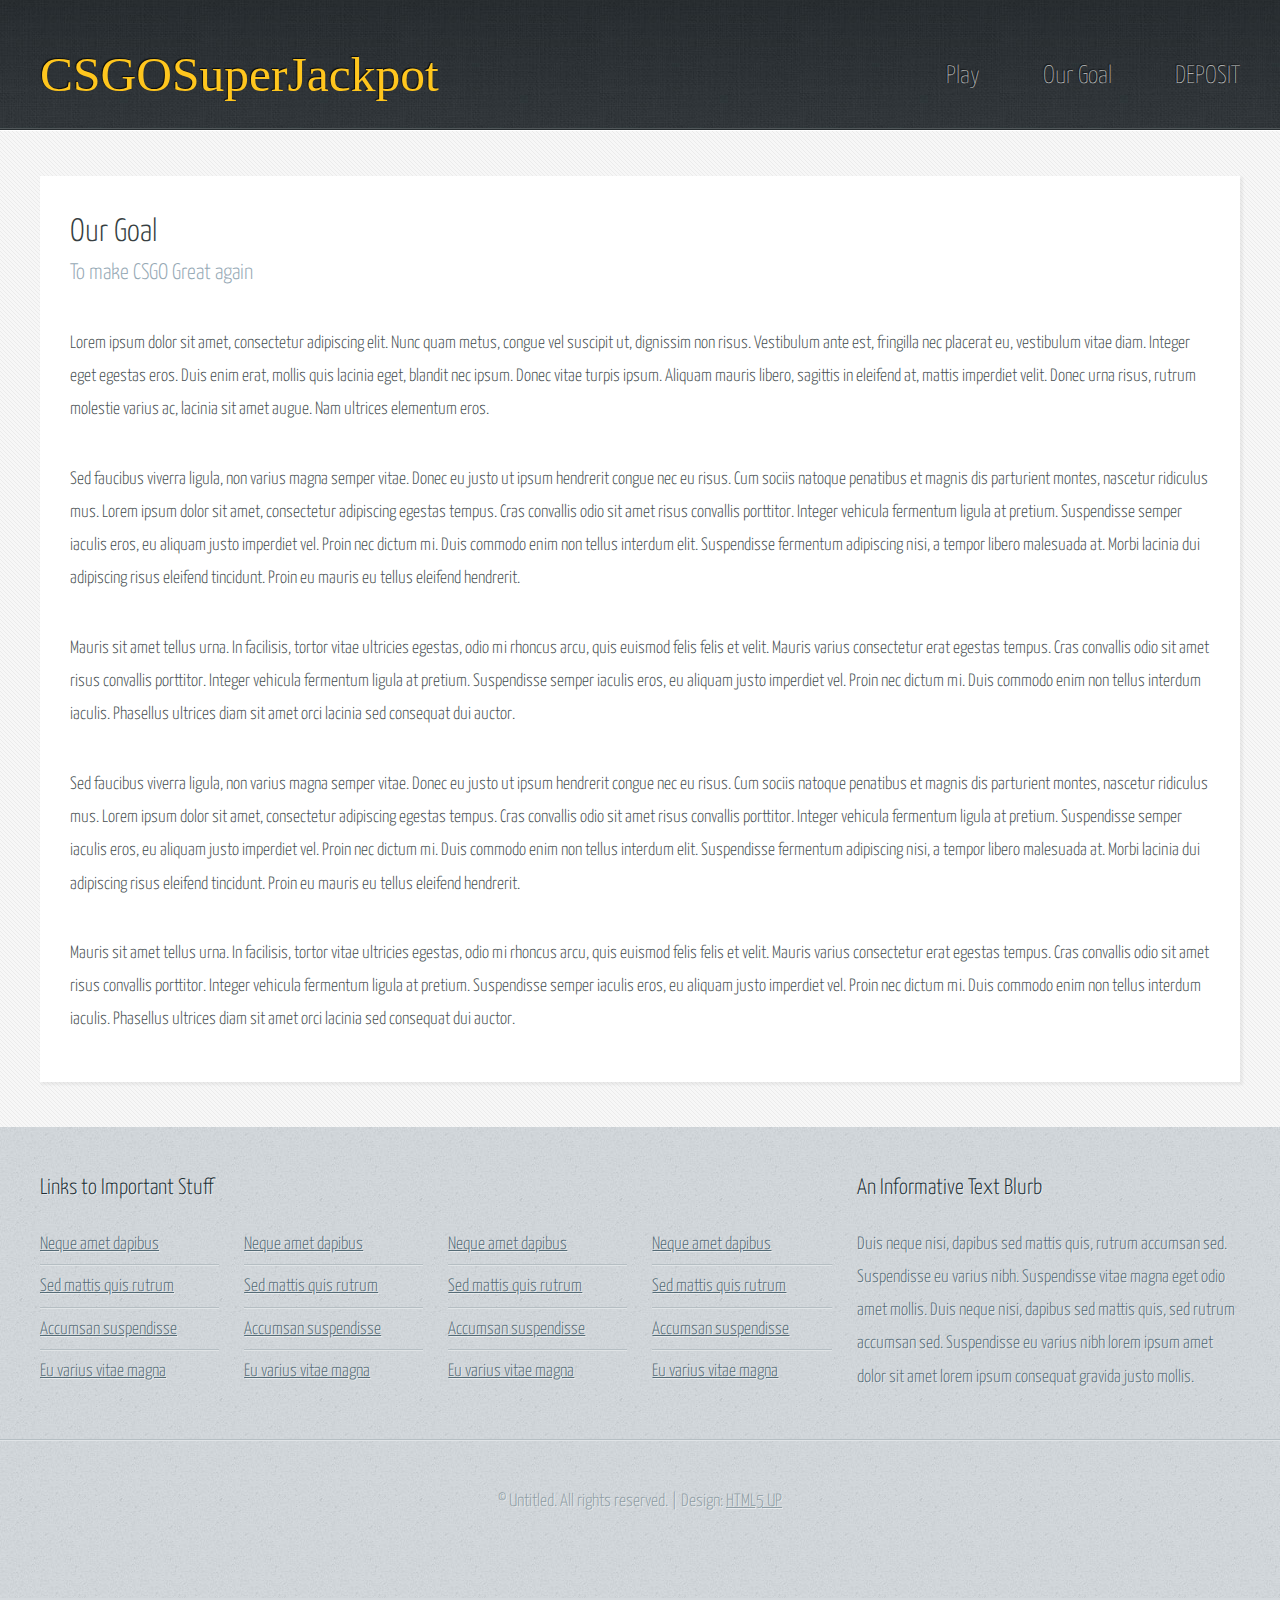
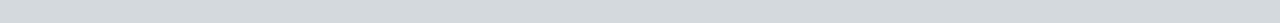
==== commit d02875a2: "Part 1 of our goal" ====
--- a/onecolumn.html
+++ b/onecolumn.html
@@ -23,15 +23,13 @@
 							<div class="12u">
 
 								<!-- Logo -->
-									<h1><a href="#" id="logo">Halcyonic</a></h1>
+									<h1><a href="#" id="logo">CSGOSuperJackpot</a></h1>
 
 								<!-- Nav -->
 									<nav id="nav">
-										<a href="index.html">Homepage</a>
-										<a href="threecolumn.html">Three Column</a>
-										<a href="twocolumn1.html">Two Column #1</a>
-										<a href="twocolumn2.html">Two Column #2</a>
-										<a href="onecolumn.html">One Column</a>
+										<a href="index.html">Play</a>
+										<a href="threecolumn.html">Our Goal</a>
+										<a href="twocolumn1.html">DEPOSIT</a>
 									</nav>
 
 							</div>
@@ -49,8 +47,8 @@
 									<!-- Main Content -->
 										<section>
 											<header>
-												<h2>One Column</h2>
-												<h3>A generic one column layout</h3>
+												<h2>Our Goal</h2>
+												<h3>To make CSGO Great again</h3>
 											</header>
 											<p>
 												Lorem ipsum dolor sit amet, consectetur adipiscing elit. Nunc quam metus, congue
--- a/assets/css/main.css
+++ b/assets/css/main.css
@@ -1318,9 +1318,9 @@
 				}
 
 					#header h1 a {
-						color: #fff;
+						color: #ffc61e;
 						text-decoration: none;
-					}
+						font-family: Impact					;}
 
 				#header nav {
 					position: absolute;
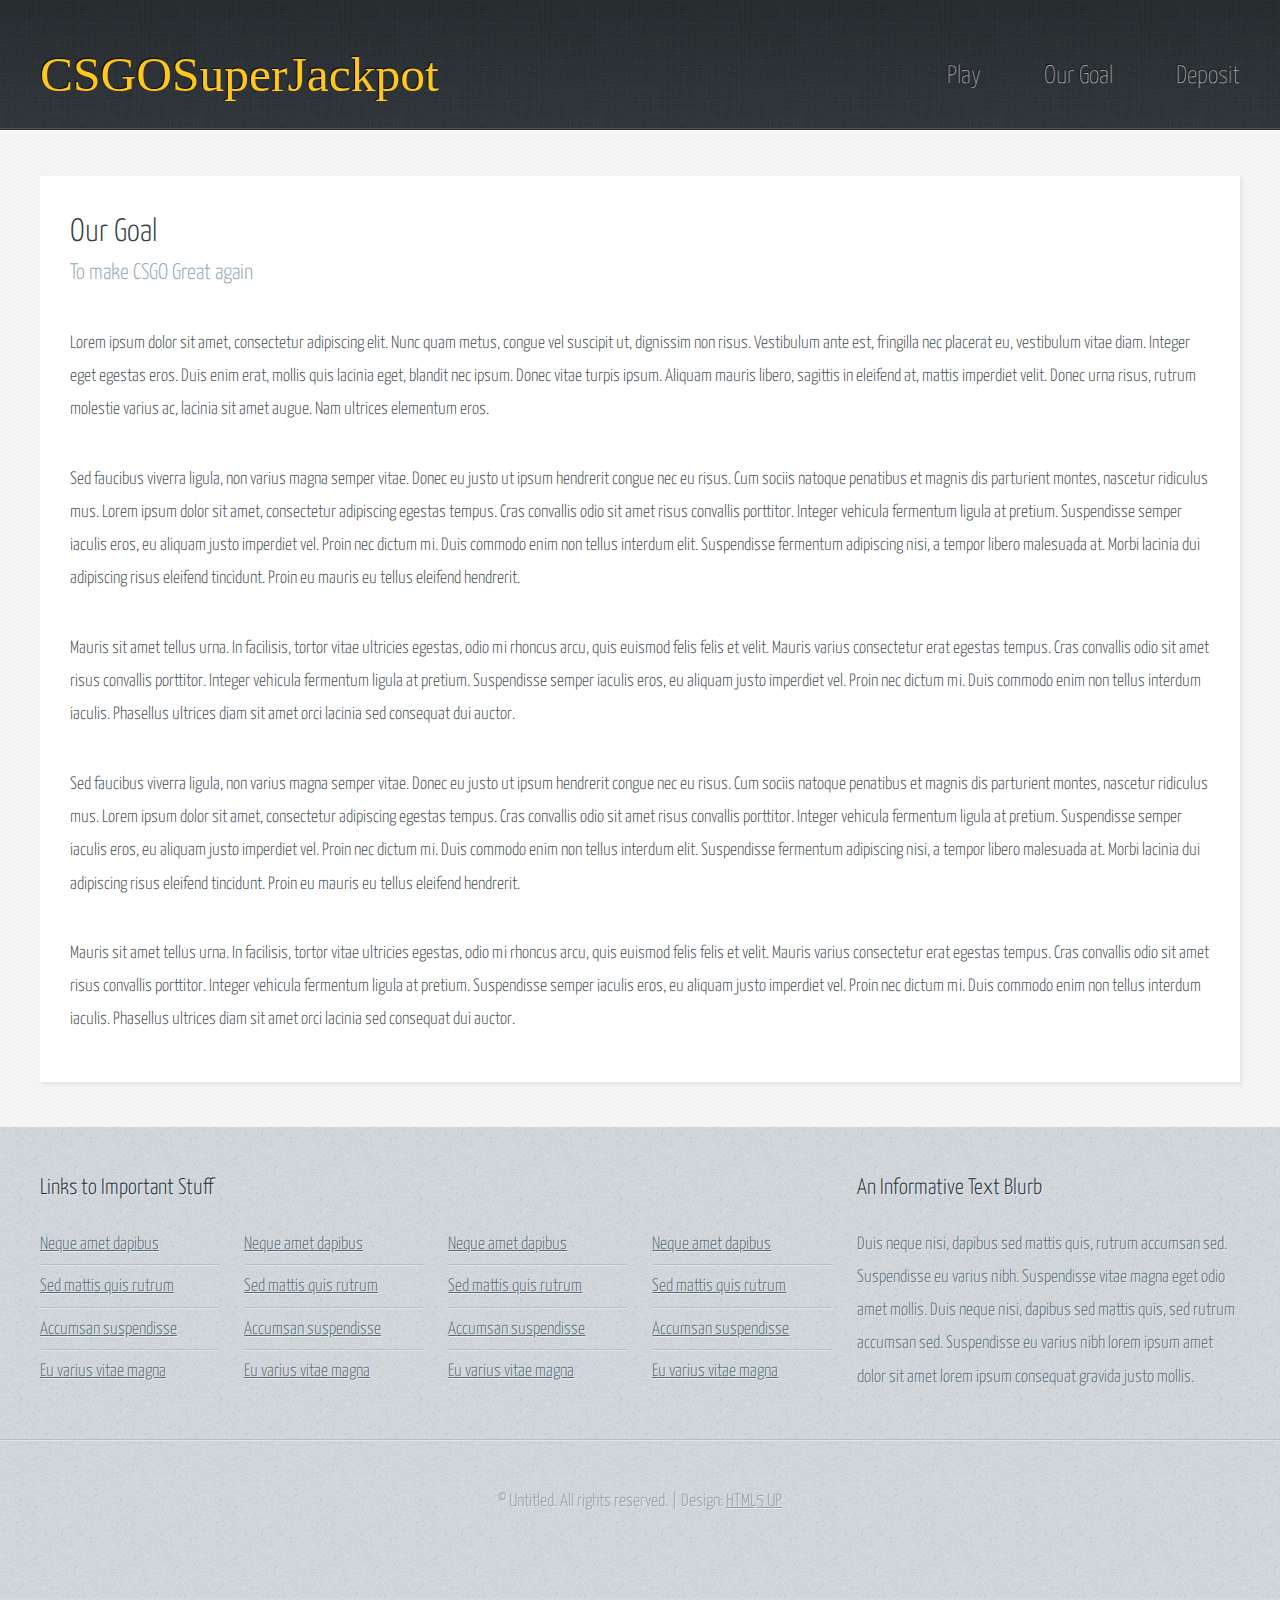
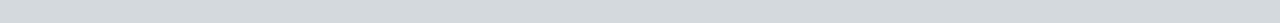
==== commit 4c02051c: "Fix Headers 2" ====
--- a/onecolumn.html
+++ b/onecolumn.html
@@ -29,7 +29,7 @@
 									<nav id="nav">
 										<a href="index.html">Play</a>
 										<a href="threecolumn.html">Our Goal</a>
-										<a href="twocolumn1.html">DEPOSIT</a>
+										<a href="twocolumn1.html">Deposit</a>
 									</nav>
 
 							</div>
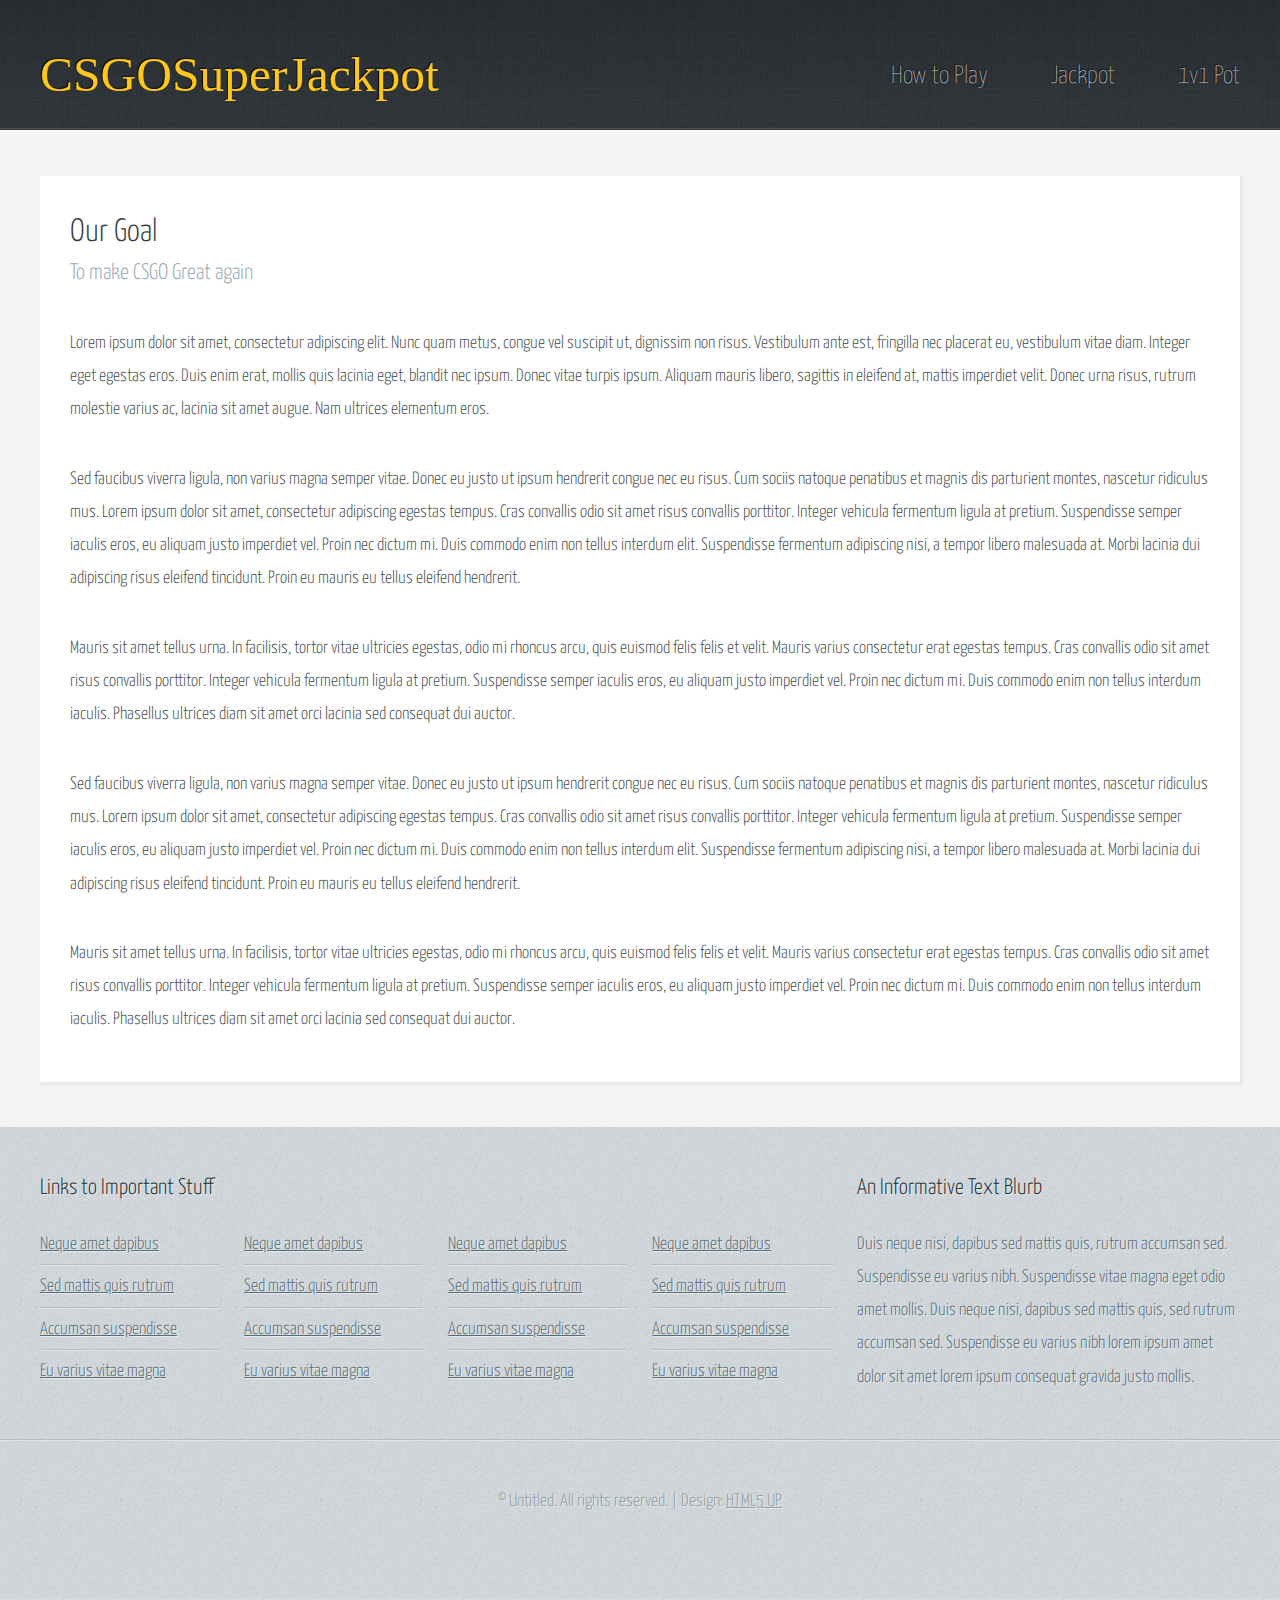
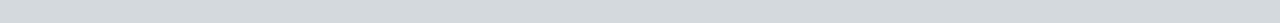
==== commit 239d9c63: "Headers Again" ====
--- a/onecolumn.html
+++ b/onecolumn.html
@@ -6,7 +6,7 @@
 -->
 <html>
 	<head>
-		<title>One Column - Halcyonic by HTML5 UP</title>
+		<title>CSGOSuperJackpot</title>
 		<meta charset="utf-8" />
 		<meta name="viewport" content="width=device-width, initial-scale=1" />
 		<!--[if lte IE 8]><script src="assets/js/ie/html5shiv.js"></script><![endif]-->
@@ -27,9 +27,9 @@
 
 								<!-- Nav -->
 									<nav id="nav">
-										<a href="index.html">Play</a>
-										<a href="threecolumn.html">Our Goal</a>
-										<a href="twocolumn1.html">Deposit</a>
+										<a href="index.html">How to Play</a>
+										<a href="threecolumn.html">Jackpot</a>
+										<a href="twocolumn1.html">1v1 Pot</a>
 									</nav>
 
 							</div>
